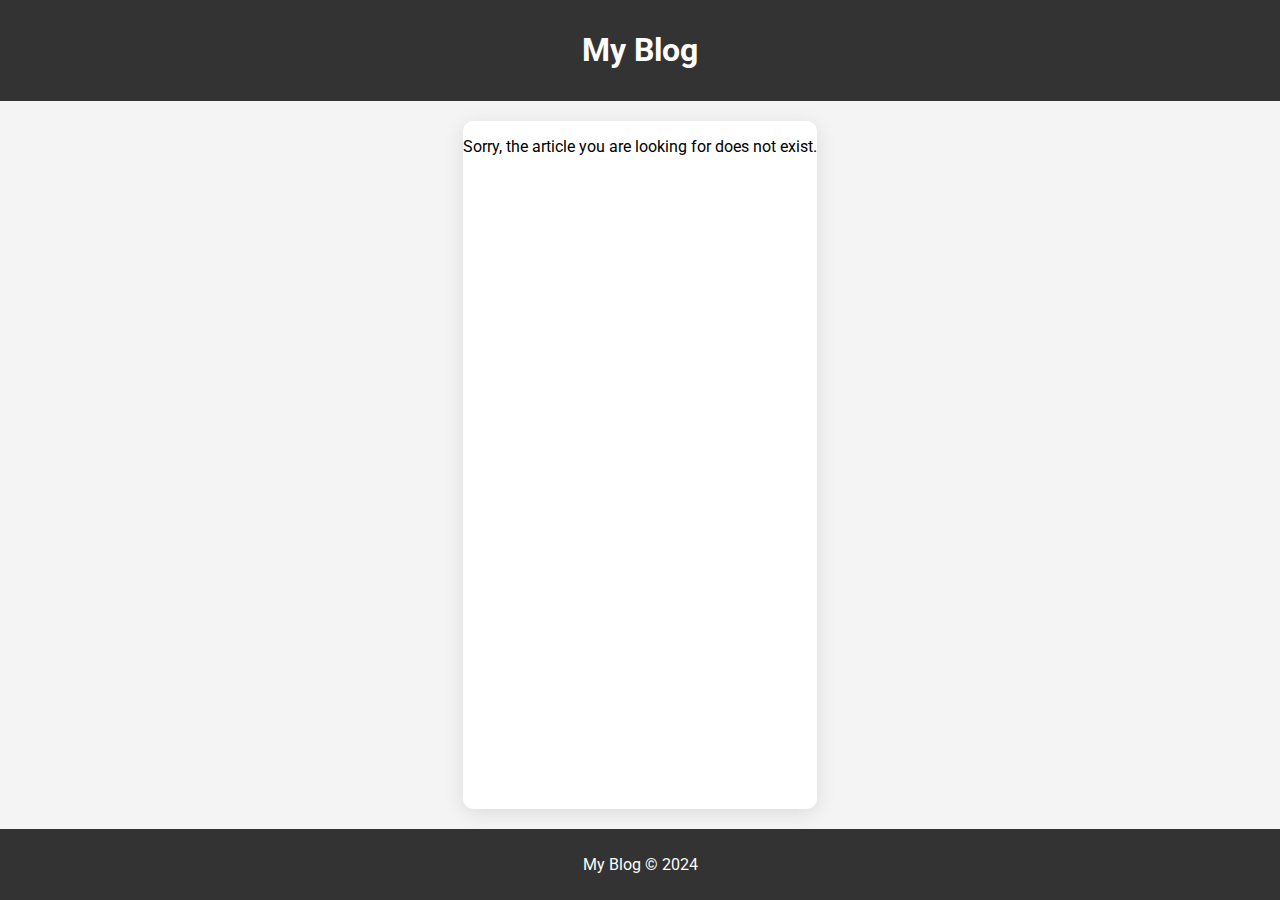
==== article.html @ d916557a "Add files via upload" ====
<!DOCTYPE html>
<html lang="en">
<head>
    <meta charset="UTF-8">
    <meta name="viewport" content="width=device-width, initial-scale=1.0">
    <meta http-equiv="X-UA-Compatible" content="ie=edge">
    <title>Article - My Blog</title>
    
    <!-- Google Fonts for typography -->
    <link href="https://fonts.googleapis.com/css2?family=Roboto:wght@400;700&family=Lobster&display=swap" rel="stylesheet">
    
    <!-- Link to the CSS file -->
    <link rel="stylesheet" href="styles.css">
</head>
<body>

    <div class="wrapper">
        <header>
            <h1>My Blog</h1>
        </header>

        <div class="container" id="article-content">
            <!-- Article content will be dynamically loaded here -->
        </div>

        <footer>
            <p>My Blog &copy; 2024</p>
        </footer>

    </div>
<script>
// Updated hardcoded articles with title, summary, and body
const articles = [
    { 
        "title": "First Article", 
        "summary": "This is a brief summary of the first article. It's a great article about web development.", 
        "body": "This is the detailed content of the first article. Here, you will find insights into web development and much more." 
    },
    { 
        "title": "Second Article", 
        "summary": "This is a brief summary of the second article. It covers the basics of HTML, CSS, and JavaScript.", 
        "body": "In this article, we delve deeper into HTML, CSS, and JavaScript, exploring their fundamental concepts and applications." 
    },
    { 
        "title": "Third Article", 
        "summary": "This article is all about the future of web technologies and what's coming next.", 
        "body": "The future of web technologies is bright, with advancements in AI and machine learning paving the way for innovative solutions." 
    },
    { 
        "title": "Fourth Article", 
        "summary": "Learn about responsive web design and how to make websites look great on all devices.", 
        "body": "Responsive design is crucial in today's world. This article covers the techniques and strategies you need to implement it." 
    },
    { 
        "title": "Fifth Article", 
        "summary": "This article talks about the importance of accessibility in web design and how to implement it.", 
        "body": "Accessibility is a vital aspect of web design. In this article, we explore the principles of creating accessible websites." 
    },
    { 
        "title": "Sixth Article", 
        "summary": "An in-depth guide to CSS Flexbox and Grid for creating flexible layouts.", 
        "body": "Flexbox and Grid are powerful tools in CSS. Learn how to use them effectively in your web projects." 
    },
    { 
        "title": "Seventh Article", 
        "summary": "Discover the world of JavaScript frameworks like React, Vue, and Angular.", 
        "body": "JavaScript frameworks have revolutionized web development. This article provides an overview of the most popular ones." 
    },
    { 
        "title": "Eighth Article", 
        "summary": "The role of back-end development with Node.js and Express explained.", 
        "body": "Back-end development is essential for dynamic websites. This article discusses Node.js and Express in detail." 
    },
    { 
        "title": "Ninth Article", 
        "summary": "Learn the basics of APIs, REST, and how to integrate them into your website.", 
        "body": "APIs are crucial for modern web applications. Explore how to use RESTful APIs effectively in this article." 
    },
    { 
        "title": "Tenth Article", 
        "summary": "This article focuses on website performance optimization techniques.", 
        "body": "Website performance is key to user satisfaction. Learn the best optimization techniques to enhance your site's speed." 
    },
    { 
        "title": "Eleventh Article", 
        "summary": "An introduction to version control systems like Git and their importance.", 
        "body": "Version control is vital for collaboration in software development. This article introduces Git and its functionalities." 
    },
    { 
        "title": "Twelfth Article", 
        "summary": "The future of web development: AI, machine learning, and quantum computing.", 
        "body": "As technology evolves, so does web development. Explore how AI and machine learning will shape the future." 
    }
];

// Function to get URL parameters
function getQueryParameter(param) {
    const urlParams = new URLSearchParams(window.location.search);
    return urlParams.get(param);
}

// Function to display the article based on the ID
function displayArticle() {
    const articleId = getQueryParameter('id');
    const articleContentDiv = document.getElementById('article-content');

    if (articleId && articles[articleId]) {
        const article = articles[articleId];

        // Create and append article title
        const title = document.createElement('h2');
        title.textContent = article.title;

        // Create and append article summary
        const summary = document.createElement('p');
        summary.textContent = article.summary;

        // Create and append article body
        const body = document.createElement('p');
        body.textContent = article.body;

        articleContentDiv.appendChild(title);
        articleContentDiv.appendChild(summary);
        articleContentDiv.appendChild(body);
    } else {
        // Handle case where no valid article is found
        articleContentDiv.innerHTML = '<p>Sorry, the article you are looking for does not exist.</p>';
    }
}

// Initial load
document.addEventListener('DOMContentLoaded', displayArticle);
</script>

</body>
</html>
---- styles.css ----
/* General Styles */
html, body {
    height: 100%; /* Ensure body takes full height */
    font-family: 'Roboto', sans-serif;
    margin: 0;
    padding: 0;
    background-color: #f4f4f4;
}

/* Flexbox Container for Full Height */
.wrapper {
    display: flex;
    flex-direction: column;
    min-height: 100vh; /* Make the wrapper take at least full height */
}

/* Header Styles */
header {
    background: #333;
    color: #fff;
    padding: 10px 20px; /* Reduced padding */
    text-align: center;
}

/* Container Styles */
.container {
    max-width: 900px; /* Increased max-width for larger panel */
    margin: 20px auto; /* Centered horizontally */
    padding: 0; /* Remove padding for better fit */
    background: #fff;
    box-shadow: 0 4px 20px rgba(0, 0, 0, 0.1);
    border-radius: 10px;
    flex-grow: 1; /* Allow the container to grow and take available space */
    display: flex;
    flex-direction: column; /* Stack articles vertically */
}

/* Article Styles */
.article {
    flex-grow: 1; /* Allow each article to take up available space */
    margin: 10px; /* Small margin between articles */
    padding: 20px; /* Padding for article cards */
    border: 1px solid #ddd; /* Added border */
    border-radius: 8px; /* Rounded corners */
    background: #fafafa; /* Light background for articles */
    transition: box-shadow 0.3s ease; /* Smooth hover effect */
    display: flex;
    flex-direction: column; /* Stack title and body vertically */
}

.article-body {
    margin-top: 15px; /* Space between title and body */
}

/* Article Header Styles */
.article h2 {
    margin: 0 0 10px;
}

.article p {
    margin: 0 0 15px;
    color: #555; /* Slightly darker color for summary */
}

/* Pagination Styles */
.pagination {
    text-align: center;
    margin: 20px 0;
}

.pagination-btn {
    background: #333;
    color: #fff;
    border: none;
    padding: 8px 15px;
    margin: 0 5px;
    cursor: pointer;
    border-radius: 5px;
    transition: background 0.3s ease; /* Smooth transition */
}

.pagination-btn:hover {
    background: #007BFF; /* Change color on hover */
}

.pagination-btn.active {
    background: #007BFF; /* Active button color */
}

/* Footer Styles */
footer {
    text-align: center;
    padding: 10px 20px; /* Reduced padding */
    background: #333;
    color: #fff;
}

/* Responsive Styles */
@media (max-width: 600px) {
    .container {
        padding: 15px;
    }

    .pagination-btn {
        padding: 5px 10px;
    }

    header, footer {
        padding: 8px 10px; /* Reduced padding for smaller screens */
    }
}
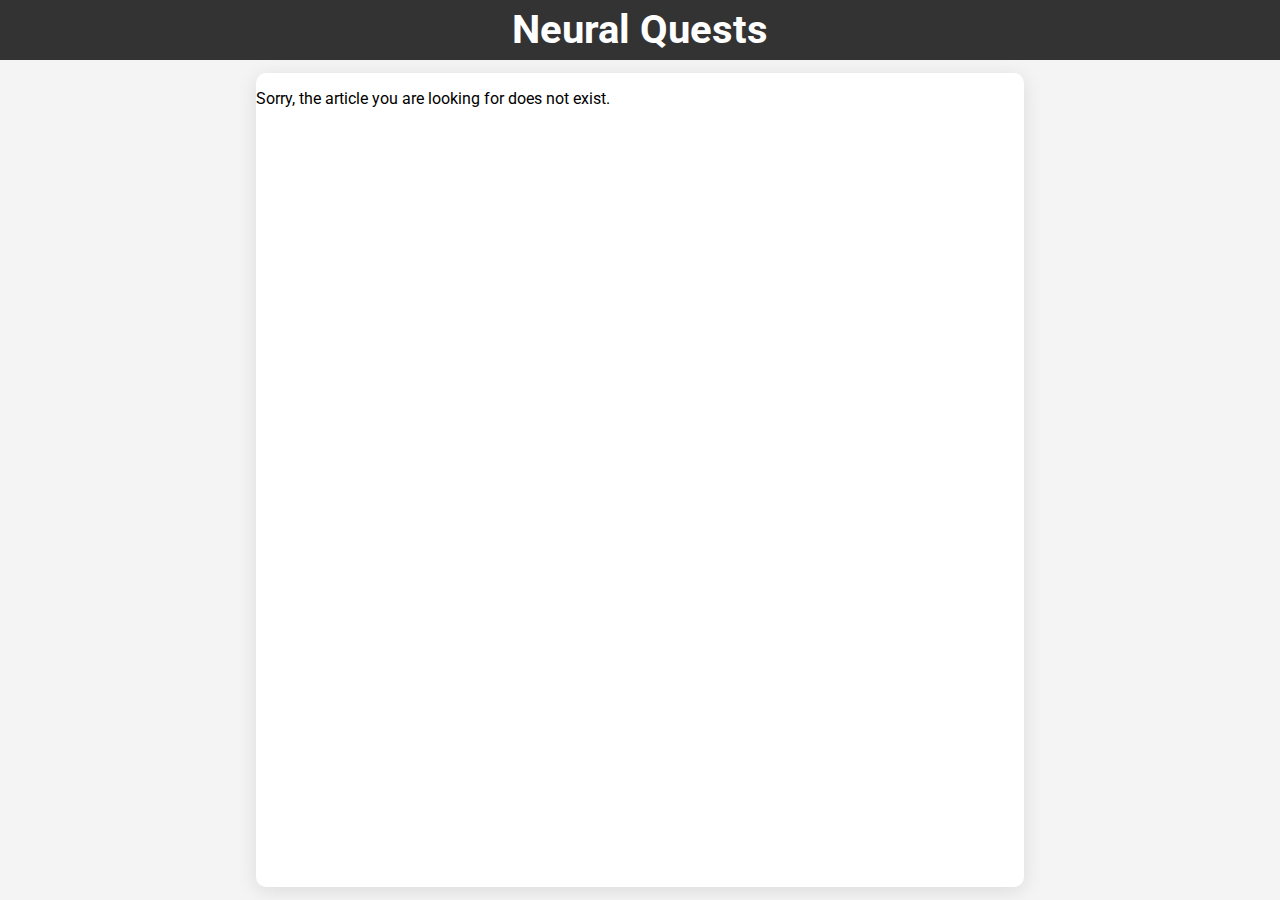
==== commit 0c41bc13: "Added Date per article + name change" ====
--- a/article.html
+++ b/article.html
@@ -4,7 +4,7 @@
     <meta charset="UTF-8">
     <meta name="viewport" content="width=device-width, initial-scale=1.0">
     <meta http-equiv="X-UA-Compatible" content="ie=edge">
-    <title>Article - My Blog</title>
+    <title>Article - Neural Quests</title>
     
     <!-- Google Fonts for typography -->
     <link href="https://fonts.googleapis.com/css2?family=Roboto:wght@400;700&family=Lobster&display=swap" rel="stylesheet">
@@ -16,80 +16,94 @@
 
     <div class="wrapper">
         <header>
-            <h1>My Blog</h1>
+            <h1>Neural Quests</h1>
         </header>
 
         <div class="container" id="article-content">
             <!-- Article content will be dynamically loaded here -->
+
+            <button id="back-button" class="back-btn">Back</button>
         </div>
 
-        <footer>
-            <p>My Blog &copy; 2024</p>
-        </footer>
+        <!-- <footer>
+            <p>Neural Quests &copy; 2024</p>
+        </footer> -->
 
     </div>
 <script>
 // Updated hardcoded articles with title, summary, and body
 const articles = [
-    { 
+{ 
         "title": "First Article", 
         "summary": "This is a brief summary of the first article. It's a great article about web development.", 
-        "body": "This is the detailed content of the first article. Here, you will find insights into web development and much more." 
+        "body": "This is the detailed content of the first article. Here, you will find insights into web development and much more.",
+        "date": "2024-01-05" 
     },
     { 
         "title": "Second Article", 
         "summary": "This is a brief summary of the second article. It covers the basics of HTML, CSS, and JavaScript.", 
-        "body": "In this article, we delve deeper into HTML, CSS, and JavaScript, exploring their fundamental concepts and applications." 
+        "body": "In this article, we delve deeper into HTML, CSS, and JavaScript, exploring their fundamental concepts and applications.",
+        "date": "2024-01-05" 
     },
     { 
         "title": "Third Article", 
         "summary": "This article is all about the future of web technologies and what's coming next.", 
-        "body": "The future of web technologies is bright, with advancements in AI and machine learning paving the way for innovative solutions." 
+        "body": "The future of web technologies is bright, with advancements in AI and machine learning paving the way for innovative solutions.",
+        "date": "2024-01-05"
     },
     { 
         "title": "Fourth Article", 
         "summary": "Learn about responsive web design and how to make websites look great on all devices.", 
-        "body": "Responsive design is crucial in today's world. This article covers the techniques and strategies you need to implement it." 
+        "body": "Responsive design is crucial in today's world. This article covers the techniques and strategies you need to implement it.",
+        "date": "2024-01-05" 
     },
     { 
         "title": "Fifth Article", 
         "summary": "This article talks about the importance of accessibility in web design and how to implement it.", 
-        "body": "Accessibility is a vital aspect of web design. In this article, we explore the principles of creating accessible websites." 
+        "body": "Accessibility is a vital aspect of web design. In this article, we explore the principles of creating accessible websites.",
+        "date": "2024-01-05"
     },
     { 
         "title": "Sixth Article", 
         "summary": "An in-depth guide to CSS Flexbox and Grid for creating flexible layouts.", 
-        "body": "Flexbox and Grid are powerful tools in CSS. Learn how to use them effectively in your web projects." 
+        "body": "Flexbox and Grid are powerful tools in CSS. Learn how to use them effectively in your web projects.",
+        "date": "2024-01-05"
     },
     { 
         "title": "Seventh Article", 
         "summary": "Discover the world of JavaScript frameworks like React, Vue, and Angular.", 
-        "body": "JavaScript frameworks have revolutionized web development. This article provides an overview of the most popular ones." 
+        "body": "JavaScript frameworks have revolutionized web development. This article provides an overview of the most popular ones.",
+        "date": "2024-01-05"
     },
     { 
         "title": "Eighth Article", 
         "summary": "The role of back-end development with Node.js and Express explained.", 
-        "body": "Back-end development is essential for dynamic websites. This article discusses Node.js and Express in detail." 
+        "body": "Back-end development is essential for dynamic websites. This article discusses Node.js and Express in detail." ,
+        "date": "2024-01-05"
     },
     { 
         "title": "Ninth Article", 
         "summary": "Learn the basics of APIs, REST, and how to integrate them into your website.", 
-        "body": "APIs are crucial for modern web applications. Explore how to use RESTful APIs effectively in this article." 
+        "body": "APIs are crucial for modern web applications. Explore how to use RESTful APIs effectively in this article.",
+        "date": "2024-01-05" 
     },
     { 
         "title": "Tenth Article", 
         "summary": "This article focuses on website performance optimization techniques.", 
-        "body": "Website performance is key to user satisfaction. Learn the best optimization techniques to enhance your site's speed." 
+        "body": "Website performance is key to user satisfaction. Learn the best optimization techniques to enhance your site's speed.",
+        "date": "2024-01-05"
     },
     { 
         "title": "Eleventh Article", 
         "summary": "An introduction to version control systems like Git and their importance.", 
-        "body": "Version control is vital for collaboration in software development. This article introduces Git and its functionalities." 
+        "body": "Version control is vital for collaboration in software development. This article introduces Git and its functionalities.",
+        "date": "2024-01-05"
     },
     { 
         "title": "Twelfth Article", 
         "summary": "The future of web development: AI, machine learning, and quantum computing.", 
-        "body": "As technology evolves, so does web development. Explore how AI and machine learning will shape the future." 
+        "body": "As technology evolves, so does web development. Explore how AI and machine learning will shape the future.",
+        "date": "2024-01-05"
     }
 ];
 
@@ -106,10 +120,16 @@
 
     if (articleId && articles[articleId]) {
         const article = articles[articleId];
+        articleContentDiv.classList.add('standAlonearticle');
 
         // Create and append article title
         const title = document.createElement('h2');
         title.textContent = article.title;
+
+        // Create and append article date
+        const date = document.createElement('p');
+        date.textContent = `Published on: ${article.date}`;
+        date.classList.add('article-date-view'); // Add a class for date styling
 
         // Create and append article summary
         const summary = document.createElement('p');
@@ -120,6 +140,7 @@
         body.textContent = article.body;
 
         articleContentDiv.appendChild(title);
+        articleContentDiv.appendChild(date); // Add date below the title
         articleContentDiv.appendChild(summary);
         articleContentDiv.appendChild(body);
     } else {
@@ -130,6 +151,16 @@
 
 // Initial load
 document.addEventListener('DOMContentLoaded', displayArticle);
+
+document.addEventListener('DOMContentLoaded', function() {
+    const backButton = document.getElementById('back-button');
+    backButton.addEventListener('click', function() {
+        window.location.href = 'index.html';  // Navigate to the main page
+    });
+});
+
+
+
 </script>
 
 </body>
--- a/styles.css
+++ b/styles.css
@@ -18,14 +18,18 @@
 header {
     background: #333;
     color: #fff;
-    padding: 10px 20px; /* Reduced padding */
     text-align: center;
+    font-size: 20px;}
+
+header h1 {
+    margin-top: 0.5%;
+    margin-bottom: 0.5%;
 }
 
 /* Container Styles */
 .container {
-    max-width: 900px; /* Increased max-width for larger panel */
-    margin: 20px auto; /* Centered horizontally */
+    max-width: 100%; /* Increased max-width for larger panel */
+    margin: 1% 20%; /* Centered horizontally */
     padding: 0; /* Remove padding for better fit */
     background: #fff;
     box-shadow: 0 4px 20px rgba(0, 0, 0, 0.1);
@@ -48,6 +52,18 @@
     flex-direction: column; /* Stack title and body vertically */
 }
 
+.standAlonearticle {
+    /* flex-grow: 1; Allow each article to take up available space */
+    /* margin: 10px; Small margin between articles */
+    padding: 20px; /* Padding for article cards */
+    border: 1px solid #ddd; /* Added border */
+    border-radius: 8px; /* Rounded corners */
+    background: #fafafa; /* Light background for articles */
+    /* transition: box-shadow 0.3s ease; Smooth hover effect */
+    display: flex;
+    flex-direction: column; /*Stack title and body vertically */
+}
+
 .article-body {
     margin-top: 15px; /* Space between title and body */
 }
@@ -60,6 +76,39 @@
 .article p {
     margin: 0 0 15px;
     color: #555; /* Slightly darker color for summary */
+}
+
+.article-date {
+    font-style: italic;
+    color: gray;
+    margin-bottom: 5px;
+}
+
+.article-date-view {
+    font-style: italic;
+    color: gray;
+    margin-bottom: 10px;
+}
+
+
+
+/* Smaller back button styling */
+.back-btn {
+    background-color: #3498db; /* Blue background */
+    color: white;              /* White text */
+    border: none;              /* Remove border */
+    padding: 8px 16px;         /* Smaller padding */
+    border-radius: 4px;        /* Slightly rounded corners */
+    font-size: 14px;           /* Smaller font size */
+    cursor: pointer;           /* Pointer cursor on hover */
+    transition: background-color 0.3s ease; /* Smooth hover transition */
+    margin-top: 20px;          /* Small margin at the top */
+    align-self: flex-end;      /* Align the button to the right */
+    margin-bottom: 10px;       /* Bottom margin to create space from the edge */
+}
+
+.back-btn:hover {
+    background-color: #2980b9; /* Darker blue on hover */
 }
 
 /* Pagination Styles */
@@ -90,10 +139,11 @@
 /* Footer Styles */
 footer {
     text-align: center;
-    padding: 10px 20px; /* Reduced padding */
+    padding: 1px 0; 
     background: #333;
     color: #fff;
 }
+
 
 /* Responsive Styles */
 @media (max-width: 600px) {
@@ -106,6 +156,6 @@
     }
 
     header, footer {
-        padding: 8px 10px; /* Reduced padding for smaller screens */
+        padding: 1px 0; /* Reduced padding for smaller screens */
     }
 }
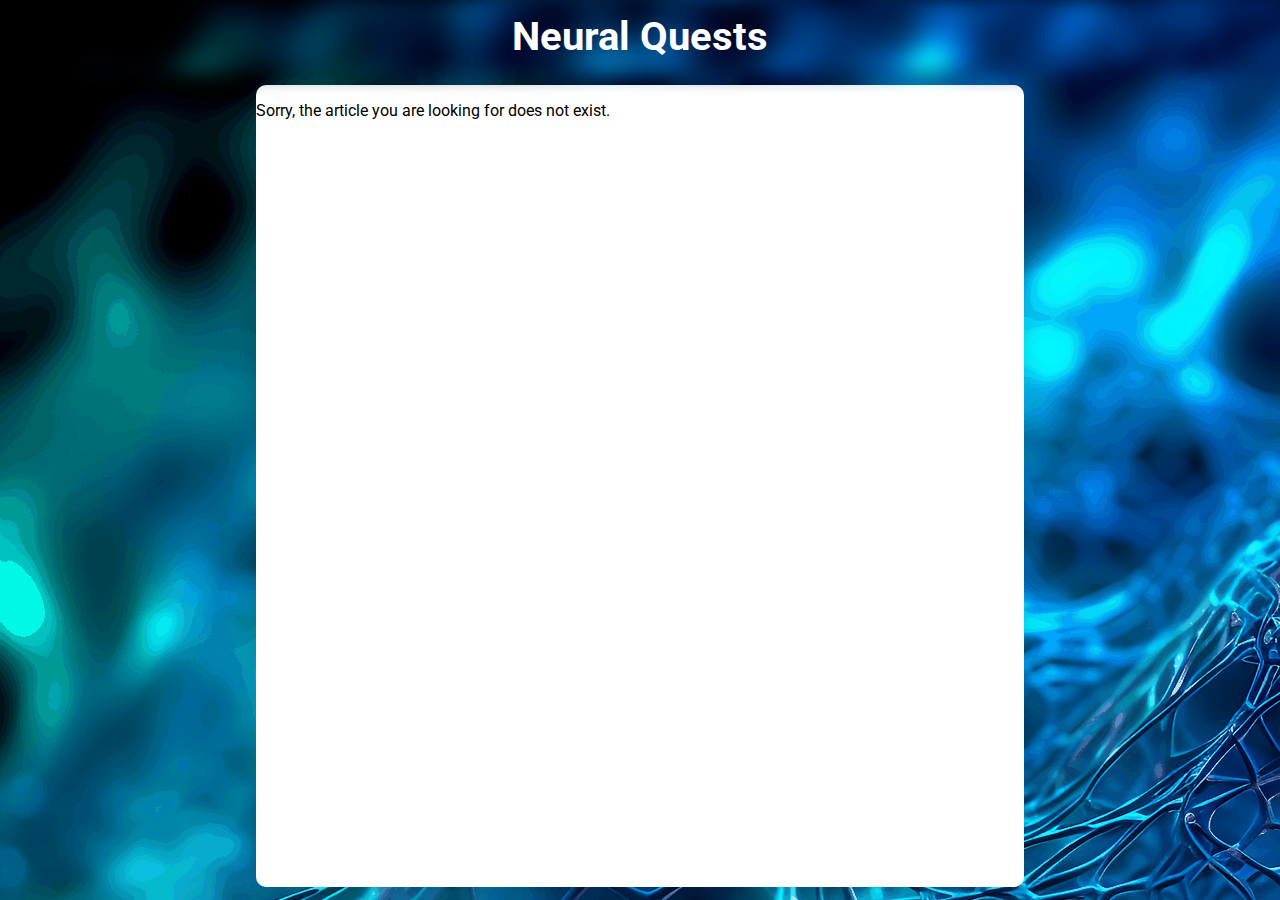
==== commit e4dde779: "Backround added + articles loaded" ====
--- a/article.html
+++ b/article.html
@@ -8,6 +8,7 @@
     
     <!-- Google Fonts for typography -->
     <link href="https://fonts.googleapis.com/css2?family=Roboto:wght@400;700&family=Lobster&display=swap" rel="stylesheet">
+    <link rel="stylesheet" href="https://cdnjs.cloudflare.com/ajax/libs/font-awesome/6.0.0-beta3/css/all.min.css">
     
     <!-- Link to the CSS file -->
     <link rel="stylesheet" href="styles.css">
@@ -22,7 +23,9 @@
         <div class="container" id="article-content">
             <!-- Article content will be dynamically loaded here -->
 
-            <button id="back-button" class="back-btn">Back</button>
+            <!-- <button id="back-button" class="back-btn">&larr;</button> -->
+            <button id="back-button" class="back-btn"><i class="fas fa-arrow-left" style="font-weight: bold;"></i></button>
+
         </div>
 
         <!-- <footer>
@@ -33,29 +36,35 @@
 <script>
 // Updated hardcoded articles with title, summary, and body
 const articles = [
-{ 
-        "title": "First Article", 
-        "summary": "This is a brief summary of the first article. It's a great article about web development.", 
-        "body": "This is the detailed content of the first article. Here, you will find insights into web development and much more.",
-        "date": "2024-01-05" 
+    {
+        "title": "AI Breakthroughs in 2025: New Findings Shaping the Future",
+        "summary": "2025 has seen major advances in AI, from autonomous agents to hyper-personalization and medical breakthroughs. Discover how these findings are transforming industries, healthcare, and ethical challenges.",
+        "body": "<p>2025 has been a transformative year for artificial intelligence (AI), with breakthroughs redefining its capabilities, applications, and ethical considerations. Researchers have made strides in areas like natural language processing (NLP), generative AI, and autonomous systems, pushing the boundaries of what machines can do. These advances have sparked both excitement and debate, as society grapples with the implications of ever-more sophisticated AI.</p> <p>1. <strong>Autonomous AI Agents: Beyond Human Supervision</strong></p> <p>One of the most significant developments in 2025 has been the rise of fully autonomous AI agents, sometimes referred to as <strong>auto-GPTs</strong> or <strong>auto-agents</strong>. Unlike traditional AI systems that rely on human input and oversight, these agents can set their own objectives and execute complex tasks independently. This leap in autonomy is enabled by improvements in <strong>multi-agent collaboration</strong> and <strong>reinforcement learning</strong>, allowing AI agents to work together seamlessly and adapt to unforeseen challenges.</p> <p>2. <strong>Hyper-Personalized AI: Tailoring Solutions to the Individual</strong></p> <p>Personalization in AI has reached new heights in 2025. Modern AI systems can now craft highly customized solutions, from personalized healthcare regimens to learning curriculums tailored to individual needs. This shift is driven by improvements in <strong>contextual learning models</strong> and <strong>user-data interpretation</strong>, allowing AI to continuously adjust its behavior based on real-time feedback.</p> <p>3. <strong>AI and Creativity: Expanding Human Imagination</strong></p> <p>The evolution of <strong>generative AI</strong> continues to be one of the most compelling stories of 2025. These systems, which can generate text, images, music, and even video, have become powerful creative collaborators. What’s new in 2025 is the <strong>multi-modal generative AI</strong>, which can combine and translate between different forms of media seamlessly, offering full multimedia packages for creative projects.</p> <p>4. <strong>Neurosymbolic AI: Merging Logic with Learning</strong></p> <p>2025 has seen renewed interest in <strong>neurosymbolic AI</strong>, which combines the data-driven strengths of neural networks with the logical reasoning of symbolic AI. This approach has led to more explainable AI systems, particularly important in fields like <strong>legal AI</strong>, where transparency and accountability are crucial.</p> <p>5. <strong>AI in Medicine: Moving from Prediction to Prescription</strong></p> <p>AI’s impact on medicine has deepened significantly in 2025. The ability to predict disease based on genetic data and lifestyle has been around for years, but AI is now moving from prediction to <strong>prescribing specific treatments</strong>. AI-driven drug discovery and <strong>bio-AI interfaces</strong> like brain-computer interfaces (BCIs) are transforming healthcare by offering more personalized and effective treatments.</p> <p>6. <strong>Ethics and AI: Confronting New Dilemmas</strong></p> <p>As AI becomes more autonomous and integrated into daily life, ethical concerns are growing. Issues like <strong>data privacy</strong>, <strong>accountability</strong>, and <strong>algorithmic bias</strong> are at the forefront of discussions. While progress is being made with <strong>fair AI</strong>, these challenges remain pressing as AI continues to evolve.</p> <p>7. <strong>AI’s Role in Environmental Sustainability</strong></p> <p>AI is playing a key role in <strong>environmental sustainability</strong>, from optimizing energy grids to managing water resources and improving conservation efforts. In 2025, AI models are being used to predict climate patterns and support sustainable agriculture, helping policymakers make informed decisions about the future of the planet.</p> <p>As we move forward, balancing the power of AI with responsible oversight will be crucial to ensuring its benefits are broadly shared.</p>",
+        "date": "10-01-2025"
     },
-    { 
-        "title": "Second Article", 
-        "summary": "This is a brief summary of the second article. It covers the basics of HTML, CSS, and JavaScript.", 
-        "body": "In this article, we delve deeper into HTML, CSS, and JavaScript, exploring their fundamental concepts and applications.",
-        "date": "2024-01-05" 
+    {
+        "title": "Large Language Models in 2025",
+        "summary": "As we progress into 2025, Large Language Models (LLMs) are at the forefront of AI advancements, enhancing applications across various sectors while also raising important ethical considerations.",
+        "body": "<p>As we move further into 2025, the landscape of artificial intelligence and natural language processing continues to evolve, with Large Language Models (LLMs) at the forefront of this transformation. These models have made significant strides in various applications, from enhancing user interaction to driving business efficiencies.</p>\n\n<h2>Key Developments in LLM Technology</h2>\n<p>In 2025, several key advancements have been observed in LLM technology:</p>\n<ul>\n    <li><strong>Increased Model Efficiency:</strong> New architectures and training techniques have emerged, allowing models to be more efficient in their use of computational resources. This means quicker response times and the ability to run on less powerful hardware.</li>\n    <li><strong>Enhanced Context Understanding:</strong> Models are now better at grasping context and intent, enabling more nuanced and accurate responses. This is crucial for applications in customer support and personal assistants.</li>\n    <li><strong>Integration of Multimodal Inputs:</strong> LLMs are increasingly capable of processing and generating not just text but also images, audio, and video. This opens up new possibilities for applications in areas such as education and entertainment.</li>\n</ul>\n\n<h2>Applications of LLMs</h2>\n<p>The applications of LLMs have expanded significantly, impacting various sectors:</p>\n<h3>1. Education</h3>\n<p>LLMs are being used to create personalized learning experiences, offering tutoring and support tailored to individual students’ needs. They can provide instant feedback on assignments and help clarify complex concepts.</p>\n\n<h3>2. Healthcare</h3>\n<p>In healthcare, LLMs assist in patient interactions, providing information and support while helping professionals analyze vast amounts of medical literature to find relevant information quickly.</p>\n\n<h3>3. Content Creation</h3>\n<p>Content creators are leveraging LLMs to generate ideas, draft articles, and even create scripts, significantly enhancing productivity and creativity in the writing process.</p>\n\n<h2>Ethical Considerations and Challenges</h2>\n<p>As LLMs become more prevalent, ethical considerations around their use also grow. Key challenges include:</p>\n<ul>\n    <li><strong>Bias and Fairness:</strong> Ensuring that models do not propagate biases present in the training data is a critical concern that developers are actively addressing.</li>\n    <li><strong>Privacy:</strong> Protecting user data and ensuring that models do not inadvertently disclose sensitive information is essential for maintaining trust.</li>\n    <li><strong>Accountability:</strong> As LLMs take on more significant roles in decision-making, determining accountability for errors or misuse becomes increasingly important.</li>\n</ul>\n\n<p>Large Language Models in 2025 are not just tools but integral components of various sectors, enhancing capabilities and driving innovation. As the technology continues to advance, it is crucial to balance progress with ethical considerations to ensure a responsible and beneficial integration into society.</p>",
+        "date": "01-09-2025"
     },
-    { 
-        "title": "Third Article", 
-        "summary": "This article is all about the future of web technologies and what's coming next.", 
-        "body": "The future of web technologies is bright, with advancements in AI and machine learning paving the way for innovative solutions.",
-        "date": "2024-01-05"
+    {
+        "title": "The Best AI Experiment of 2024",
+        "summary": "In 2024, one of the most groundbreaking AI experiments was the development of a collaborative AI system that successfully harnessed the power of human intuition and creativity, setting a new standard for AI-human collaboration.",
+        "body": "<p>As the field of artificial intelligence continues to evolve, 2024 witnessed an exceptional experiment that captured the attention of researchers, developers, and the public alike. This groundbreaking initiative aimed to explore the synergy between human intuition and AI capabilities, resulting in unprecedented advancements in collaborative AI.</p>\n\n<h2>The Experiment Overview</h2>\n<p>The experiment, dubbed <strong>“AI Co-Creator,”</strong> was designed to assess how AI can augment human creativity in various domains, including art, music, and literature. Researchers assembled a diverse team of artists, musicians, and writers to interact with an advanced AI system capable of understanding and generating creative content.</p>\n\n<h2>Methodology</h2>\n<p>The AI Co-Creator experiment employed a unique methodology:</p>\n<ul>\n    <li><strong>Interactive Workshops:</strong> Participants engaged in collaborative workshops where they brainstormed ideas alongside the AI. The AI system provided real-time suggestions and enhancements to their creative processes.</li>\n    <li><strong>Iterative Feedback:</strong> After initial creations, participants submitted their work to the AI for analysis. The AI then offered constructive feedback, helping participants refine their projects.</li>\n    <li><strong>Cross-Disciplinary Collaboration:</strong> The experiment emphasized cross-disciplinary teamwork, enabling artists, musicians, and writers to collaborate and leverage the strengths of both human and AI creativity.</li>\n</ul>\n\n<h2>Key Findings</h2>\n<p>The results of the AI Co-Creator experiment were remarkable:</p>\n<ul>\n    <li><strong>Enhanced Creativity:</strong> Participants reported a significant boost in their creative output, with many expressing that the AI pushed them to explore ideas they hadn’t considered before.</li>\n    <li><strong>Improved Skill Development:</strong> The iterative feedback process allowed participants to hone their skills more effectively, leading to noticeable improvements in their work.</li>\n    <li><strong>Deeper Human-AI Connection:</strong> The experiment fostered a sense of partnership between humans and AI, highlighting the potential for AI to be seen as a collaborator rather than just a tool.</li>\n</ul>\n\n<h2>Implications for the Future</h2>\n<p>The success of the AI Co-Creator experiment has far-reaching implications:</p>\n<ul>\n    <li><strong>AI in Creative Industries:</strong> This experiment opens new avenues for integrating AI into creative fields, suggesting that AI can significantly enhance artistic expression and innovation.</li>\n    <li><strong>Redefining Collaboration:</strong> The findings challenge traditional notions of creativity, promoting a model where AI and humans work together, each contributing their unique strengths.</li>\n    <li><strong>Future Research Directions:</strong> The experiment sets the stage for further exploration of AI’s role in enhancing human creativity, encouraging researchers to investigate how to refine AI systems for even better collaborative outcomes.</li>\n</ul>\n\n</p>",
+        "date": "14-12-2024"
     },
-    { 
-        "title": "Fourth Article", 
-        "summary": "Learn about responsive web design and how to make websites look great on all devices.", 
-        "body": "Responsive design is crucial in today's world. This article covers the techniques and strategies you need to implement it.",
-        "date": "2024-01-05" 
+    {
+        "title": "How AI Has Made Daily Life Easier in 2024",
+        "summary": "In 2024, artificial intelligence continues to simplify various aspects of daily life, from enhancing productivity to providing personalized experiences, significantly improving the quality of life for many individuals.",
+        "body": "<p>As we navigate through 2024, the influence of artificial intelligence (AI) on our daily lives has become increasingly pronounced. From smart home devices to personal assistants, AI technologies are streamlining tasks and enhancing convenience in various aspects of everyday living.</p>\n\n<h2>1. Smart Home Automation</h2>\n<p>AI has revolutionized the way we interact with our living spaces. Smart home devices powered by AI allow users to control lighting, heating, and security systems remotely, providing greater comfort and energy efficiency. For example:</p>\n<ul>\n    <li><strong>Automated Lighting:</strong> Smart lighting systems can adjust brightness based on the time of day or occupancy, saving energy and enhancing ambiance.</li>\n    <li><strong>Smart Thermostats:</strong> These devices learn user preferences and automatically adjust heating and cooling settings to optimize comfort and reduce energy costs.</li>\n</ul>\n\n<h2>2. Enhanced Productivity Tools</h2>\n<p>AI-driven productivity tools are helping individuals manage their time and tasks more efficiently. Applications like smart calendars and task managers offer features such as:</p>\n<ul>\n    <li><strong>Intelligent Scheduling:</strong> AI can analyze participants' availability and suggest optimal meeting times, reducing the back-and-forth often associated with scheduling.</li>\n    <li><strong>Task Prioritization:</strong> AI tools can prioritize tasks based on deadlines and user preferences, helping individuals focus on what matters most.</li>\n</ul>\n\n<h2>3. Personalized Recommendations</h2>\n<p>AI enhances our shopping and entertainment experiences by providing tailored recommendations. This personalization improves decision-making and saves time:</p>\n<ul>\n    <li><strong>Shopping Assistance:</strong> E-commerce platforms utilize AI algorithms to suggest products based on past purchases, preferences, and trends, making online shopping more convenient.</li>\n    <li><strong>Content Recommendations:</strong> Streaming services and social media platforms leverage AI to curate content that aligns with user interests, enhancing user engagement.</li>\n</ul>\n\n<h2>4. Improved Communication</h2>\n<p>AI has transformed the way we communicate and connect with others. Features such as:</p>\n<ul>\n    <li><strong>Language Translation:</strong> AI-powered translation apps facilitate real-time communication across language barriers, making global interactions seamless.</li>\n    <li><strong>Virtual Assistants:</strong> Personal AI assistants like Siri, Alexa, and Google Assistant help users manage their schedules, set reminders, and answer queries, making everyday tasks easier.</li>\n</ul>\n\n<h2>5. Health and Wellness</h2>\n<p>AI technologies are playing a crucial role in health and wellness, offering tools that promote better living:</p>\n<ul>\n    <li><strong>Fitness Tracking:</strong> Wearable devices equipped with AI monitor physical activity, sleep patterns, and overall health, providing personalized insights and recommendations.</li>\n    <li><strong>Telehealth Services:</strong> AI-driven telemedicine platforms enable users to consult healthcare professionals remotely, improving access to medical advice and services.</li>\n</ul>\n\n<h2>Conclusion</h2>\n<p>In 2024, artificial intelligence continues to transform our daily lives, simplifying tasks, enhancing productivity, and providing personalized experiences. As AI technology evolves, its integration into everyday activities promises to make life even easier and more efficient, paving the way for a future where we can focus more on what truly matters.</p>",
+        "date": "30-11-2024"
+    },
+    {
+        "title": "The Emerging Career of Prompt Engineering",
+        "summary": "This year, prompt engineering has emerged as a crucial skill in the AI landscape, focusing on optimizing interactions between humans and AI systems to enhance the effectiveness of large language models.",
+        "body": "<p>As artificial intelligence continues to evolve, the role of prompt engineering has gained prominence in 2024. This emerging career focuses on crafting effective prompts to facilitate productive interactions between humans and AI systems, especially in the context of large language models (LLMs).</p>\n\n<h2>What is Prompt Engineering?</h2>\n<p>Prompt engineering involves designing and optimizing input queries or prompts to elicit the best possible responses from AI models. This discipline combines linguistic expertise with a deep understanding of AI behavior, making it essential for various applications, including content creation, data analysis, and customer service.</p>\n\n<h2>Why is Prompt Engineering Important?</h2>\n<p>The importance of prompt engineering in 2024 can be attributed to several factors:</p>\n<ul>\n    <li><strong>Improved AI Performance:</strong> Well-crafted prompts can significantly enhance the quality of AI-generated responses, ensuring that users receive accurate and relevant information.</li>\n    <li><strong>Efficient Use of AI Resources:</strong> Effective prompts minimize the computational resources required for AI operations, leading to faster response times and reduced costs.</li>\n    <li><strong>Bridging the Knowledge Gap:</strong> Prompt engineers play a vital role in making AI systems more accessible to non-technical users by translating complex AI capabilities into understandable queries.</li>\n</ul>\n\n<h2>Skills Required for Prompt Engineering</h2>\n<p>To excel in prompt engineering, professionals should possess a diverse skill set:</p>\n<ul>\n    <li><strong>Language Proficiency:</strong> A strong command of language is essential for crafting clear and effective prompts that guide AI responses.</li>\n    <li><strong>Understanding AI Models:</strong> Familiarity with how various AI models function, including their strengths and limitations, is crucial for optimizing prompts.</li>\n    <li><strong>Analytical Thinking:</strong> Prompt engineers must be able to analyze AI outputs critically and iterate on prompts to improve results continuously.</li>\n    <li><strong>Creativity:</strong> Innovative thinking is important for developing unique prompts that can yield unexpected and valuable insights from AI.</li>\n</ul>\n\n<h2>Career Opportunities in Prompt Engineering</h2>\n<p>The rise of prompt engineering has led to various career opportunities:</p>\n<ul>\n    <li><strong>AI Product Development:</strong> Companies are seeking prompt engineers to refine AI tools and applications, ensuring that users can interact with them effectively.</li>\n    <li><strong>Content Creation:</strong> Professionals in this field are in demand for crafting engaging content and marketing materials using AI-assisted tools.</li>\n    <li><strong>Data Analysis:</strong> Prompt engineers can enhance data analysis processes by formulating queries that maximize the utility of AI-driven analytics platforms.</li>\n</ul>\n\n<h2>Future of Prompt Engineering</h2>\n<p>The future of prompt engineering appears promising as AI continues to integrate into various sectors. With advancements in AI technology, the demand for skilled prompt engineers is expected to grow, creating opportunities for professionals to shape how humans and AI collaborate.</p>\n\n</p>",
+        "date": "28-11-2024"
     },
     { 
         "title": "Fifth Article", 
@@ -67,42 +76,6 @@
         "title": "Sixth Article", 
         "summary": "An in-depth guide to CSS Flexbox and Grid for creating flexible layouts.", 
         "body": "Flexbox and Grid are powerful tools in CSS. Learn how to use them effectively in your web projects.",
-        "date": "2024-01-05"
-    },
-    { 
-        "title": "Seventh Article", 
-        "summary": "Discover the world of JavaScript frameworks like React, Vue, and Angular.", 
-        "body": "JavaScript frameworks have revolutionized web development. This article provides an overview of the most popular ones.",
-        "date": "2024-01-05"
-    },
-    { 
-        "title": "Eighth Article", 
-        "summary": "The role of back-end development with Node.js and Express explained.", 
-        "body": "Back-end development is essential for dynamic websites. This article discusses Node.js and Express in detail." ,
-        "date": "2024-01-05"
-    },
-    { 
-        "title": "Ninth Article", 
-        "summary": "Learn the basics of APIs, REST, and how to integrate them into your website.", 
-        "body": "APIs are crucial for modern web applications. Explore how to use RESTful APIs effectively in this article.",
-        "date": "2024-01-05" 
-    },
-    { 
-        "title": "Tenth Article", 
-        "summary": "This article focuses on website performance optimization techniques.", 
-        "body": "Website performance is key to user satisfaction. Learn the best optimization techniques to enhance your site's speed.",
-        "date": "2024-01-05"
-    },
-    { 
-        "title": "Eleventh Article", 
-        "summary": "An introduction to version control systems like Git and their importance.", 
-        "body": "Version control is vital for collaboration in software development. This article introduces Git and its functionalities.",
-        "date": "2024-01-05"
-    },
-    { 
-        "title": "Twelfth Article", 
-        "summary": "The future of web development: AI, machine learning, and quantum computing.", 
-        "body": "As technology evolves, so does web development. Explore how AI and machine learning will shape the future.",
         "date": "2024-01-05"
     }
 ];
@@ -132,16 +105,16 @@
         date.classList.add('article-date-view'); // Add a class for date styling
 
         // Create and append article summary
-        const summary = document.createElement('p');
-        summary.textContent = article.summary;
+        // const summary = document.createElement('p');
+        // summary.textContent = article.summary;
 
         // Create and append article body
-        const body = document.createElement('p');
-        body.textContent = article.body;
+        const body = document.createElement('div');
+        body.innerHTML = article.body;
 
         articleContentDiv.appendChild(title);
         articleContentDiv.appendChild(date); // Add date below the title
-        articleContentDiv.appendChild(summary);
+        //articleContentDiv.appendChild(summary);
         articleContentDiv.appendChild(body);
     } else {
         // Handle case where no valid article is found
--- a/styles.css
+++ b/styles.css
@@ -10,12 +10,13 @@
 /* Flexbox Container for Full Height */
 .wrapper {
     display: flex;
+    background-image: url('ai.png'); 
     flex-direction: column;
     min-height: 100vh; /* Make the wrapper take at least full height */
 }
 
 /* Header Styles */
-header {
+/* header {
     background: #333;
     color: #fff;
     text-align: center;
@@ -24,6 +25,34 @@
 header h1 {
     margin-top: 0.5%;
     margin-bottom: 0.5%;
+} */
+
+header {
+    position: relative; /* Positioning context for the pseudo-element */
+    z-index: 1; /* Ensures the header is above the background */
+}
+
+header::before {
+    content: ''; /* Required for the pseudo-element */
+    position: absolute; /* Positioned relative to the header */
+    top: 0; /* Aligns to the top */
+    left: 0; /* Aligns to the left */
+    right: 0; /* Aligns to the right */
+    bottom: 0; /* Aligns to the bottom */
+    background: url('ai.png'); /* Set your background image */
+    background-size: cover; /* Ensures the image covers the entire area */
+    filter: blur(10px); /* Adjust the blur level here */
+    z-index: -1; /* Places the background behind the header content */
+}
+
+h1 {
+    position: relative; /* Makes sure the text is above the blurred background */
+    color: white; /* Adjust text color for contrast */
+    padding: 0.5%; /* Adds some padding around the text */
+    text-align: center; /* Centers the text */
+    margin-top: 0.5%;
+    margin-bottom: 0.5%;
+    font-size: 250%;
 }
 
 /* Container Styles */
@@ -39,6 +68,12 @@
     flex-direction: column; /* Stack articles vertically */
 }
 
+#articles-container {
+    background-color: rgba(78, 76, 76, 0.4); /* Fully transparent */
+    /* You can adjust the padding, margins, etc., as needed */
+}
+
+
 /* Article Styles */
 .article {
     flex-grow: 1; /* Allow each article to take up available space */
@@ -46,7 +81,7 @@
     padding: 20px; /* Padding for article cards */
     border: 1px solid #ddd; /* Added border */
     border-radius: 8px; /* Rounded corners */
-    background: #fafafa; /* Light background for articles */
+    background: #e9e7e7; /* Light background for articles */
     transition: box-shadow 0.3s ease; /* Smooth hover effect */
     display: flex;
     flex-direction: column; /* Stack title and body vertically */
@@ -58,7 +93,7 @@
     padding: 20px; /* Padding for article cards */
     border: 1px solid #ddd; /* Added border */
     border-radius: 8px; /* Rounded corners */
-    background: #fafafa; /* Light background for articles */
+    background: #e9e7e7; /* Light background for articles */
     /* transition: box-shadow 0.3s ease; Smooth hover effect */
     display: flex;
     flex-direction: column; /*Stack title and body vertically */
@@ -77,6 +112,13 @@
     margin: 0 0 15px;
     color: #555; /* Slightly darker color for summary */
 }
+
+.article div {
+    margin: 0 0 15px;
+    color: #555; /* Slightly darker color for summary */
+}
+
+
 
 .article-date {
     font-style: italic;
@@ -94,22 +136,26 @@
 
 /* Smaller back button styling */
 .back-btn {
-    background-color: #3498db; /* Blue background */
-    color: white;              /* White text */
+    background-color: #05C2F0; /* Blue background */
+    color: rgb(255, 255, 255);              /* White text */
     border: none;              /* Remove border */
-    padding: 8px 16px;         /* Smaller padding */
+    padding: 6px 10px;         /* Smaller padding */
     border-radius: 4px;        /* Slightly rounded corners */
-    font-size: 14px;           /* Smaller font size */
     cursor: pointer;           /* Pointer cursor on hover */
     transition: background-color 0.3s ease; /* Smooth hover transition */
-    margin-top: 20px;          /* Small margin at the top */
-    align-self: flex-end;      /* Align the button to the right */
-    margin-bottom: 10px;       /* Bottom margin to create space from the edge */
+    align-self: flex-start;      /* Align the button to the right */
+    font-size: 100%; /* Adjust font size */
 }
 
 .back-btn:hover {
-    background-color: #2980b9; /* Darker blue on hover */
-}
+    background-color: #00ebfc; /* Darker blue on hover */
+}
+
+.back-btn i {
+    font-size: 20px; /* Adjust icon size */
+    font-weight: bold; /* Ensure icon is bold */
+}
+
 
 /* Pagination Styles */
 .pagination {
@@ -129,11 +175,11 @@
 }
 
 .pagination-btn:hover {
-    background: #007BFF; /* Change color on hover */
+    background: #05C2F0; /* Change color on hover */
 }
 
 .pagination-btn.active {
-    background: #007BFF; /* Active button color */
+    background: #05C2F0; /* Active button color */
 }
 
 /* Footer Styles */
